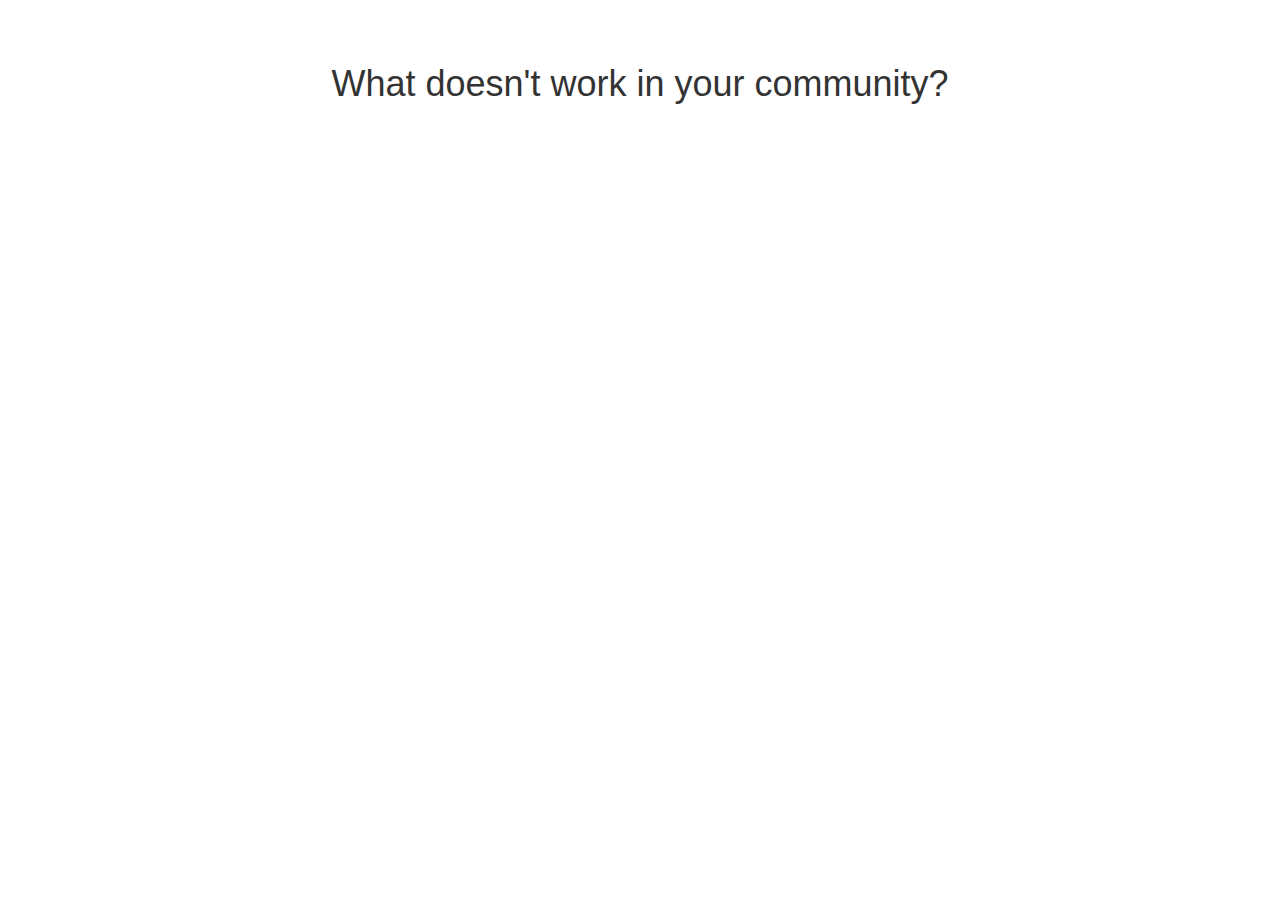
==== badThings.html @ 3dc62f70 "rest of skeleton code" ====
<html>
	<head>
		<script src="http://d3js.org/d3.v3.min.js"></script>
    <script src="https://d3plus.org/js/d3plus.v2.0.0-alpha.15.full.min.js"></script>
    <link rel="stylesheet" href="https://maxcdn.bootstrapcdn.com/bootstrap/3.3.7/css/bootstrap.min.css">
    <script src="https://ajax.googleapis.com/ajax/libs/jquery/3.2.1/jquery.min.js"></script>
    <script src="https://maxcdn.bootstrapcdn.com/bootstrap/3.3.7/js/bootstrap.min.js"></script>
    <!--<script src="scripts/bad.js"></script> --> <!-- load your javascript code from here -->
    <link rel="stylesheet" type="text/css" href="styles.css">
    <title> NeighborHub </title>
  </head>
  <body>
  	<h1> What doesn't work in your community? </h1>
  	<div class="container-fluid">
  		<div class="row">
  			<div class="col-lg-7" id="bad-viz-container">
  				<!-- Your code here -->
  			</div>
  		</div>
  	</div>
  </body>
</html>
---- styles.css ----
h1 {
	text-align: center;
  margin: 5%;
  margin-bottom: 2%;
}

.svg {
  width: 1000;
  height: 1000;
}
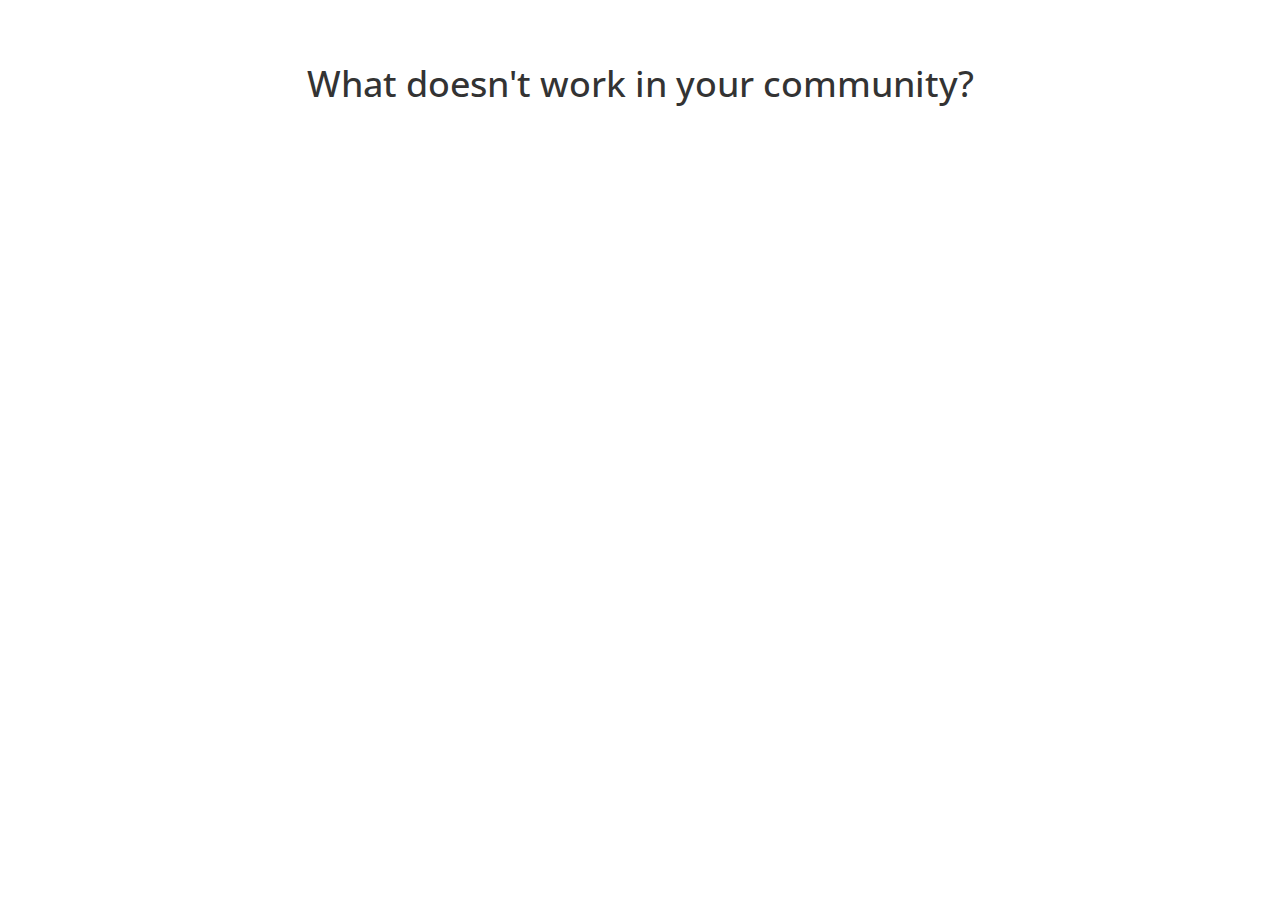
==== commit d4ee7593: "radar charts" ====
--- a/badThings.html
+++ b/badThings.html
@@ -3,20 +3,46 @@
 		<script src="http://d3js.org/d3.v3.min.js"></script>
     <script src="https://d3plus.org/js/d3plus.v2.0.0-alpha.15.full.min.js"></script>
     <link rel="stylesheet" href="https://maxcdn.bootstrapcdn.com/bootstrap/3.3.7/css/bootstrap.min.css">
+    <!-- Google Fonts -->
+    <link href='http://fonts.googleapis.com/css?family=Open+Sans:400,300' rel='stylesheet' type='text/css'>
+    <link href='https://fonts.googleapis.com/css?family=Raleway' rel='stylesheet' type='text/css'>
+    <!-- -->
     <script src="https://ajax.googleapis.com/ajax/libs/jquery/3.2.1/jquery.min.js"></script>
     <script src="https://maxcdn.bootstrapcdn.com/bootstrap/3.3.7/js/bootstrap.min.js"></script>
-    <!--<script src="scripts/bad.js"></script> --> <!-- load your javascript code from here -->
     <link rel="stylesheet" type="text/css" href="styles.css">
     <title> NeighborHub </title>
   </head>
+  <style>
+    body {
+      font-family: 'Open Sans', sans-serif;
+      font-size: 11px;
+      font-weight: 300;
+      fill: #242424;
+      text-align: center;
+      text-shadow: 0 1px 0 #fff, 1px 0 0 #fff, -1px 0 0 #fff, 0 -1px 0 #fff;
+      cursor: default;
+    }
+    
+    .legend {
+      font-family: 'Raleway', sans-serif;
+      fill: #333333;
+    }
+    
+    .tooltip {
+      fill: #333333;
+    }
+
+  </style>
   <body>
   	<h1> What doesn't work in your community? </h1>
   	<div class="container-fluid">
   		<div class="row">
-  			<div class="col-lg-7" id="bad-viz-container">
-  				<!-- Your code here -->
+  			<div class="col-lg-12" id="bad-viz-container">
+  				<div class="radarChart"></div>
   			</div>
   		</div>
   	</div>
   </body>
+  <script src="scripts/radarChart.js"></script>
+  <script src="scripts/badThings.js"></script>
 </html>